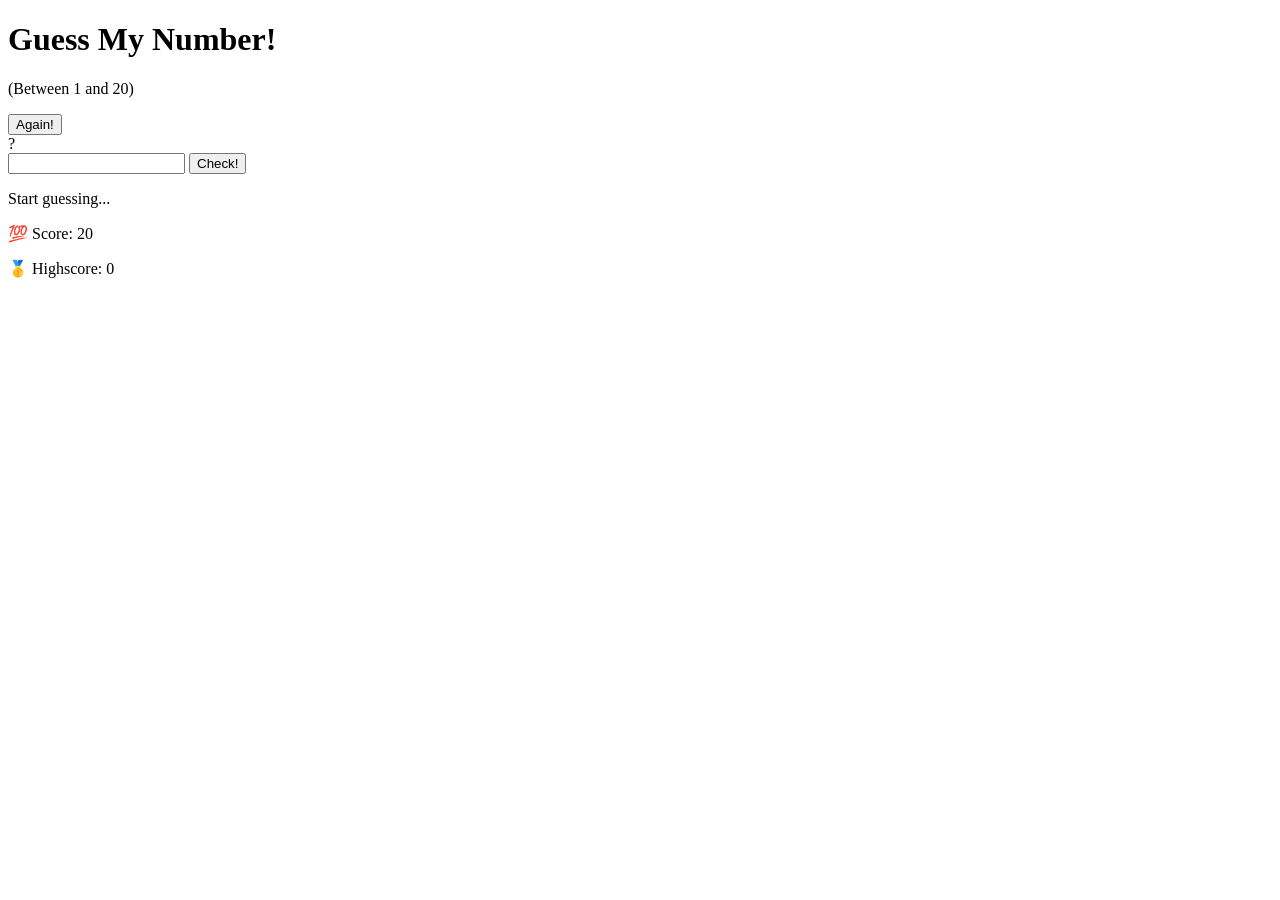
==== index.html @ 6783fee7 "First Code for guess my number game" ====
<!doctype html>
<html lang="en">
  <head>
    <meta charset="UTF-8" />
    <meta name="viewport" content="width=device-width, initial-scale=1.0" />
    <meta http-equiv="X-UA-Compatible" content="ie=edge" />
    <link rel="stylesheet" href="style.css" />
    <title>Guess My Number!</title>
  </head>
  <body>
    <header>
      <h1>Guess My Number!</h1>
      <p class="between">(Between 1 and 20)</p>
      <button class="btn again">Again!</button>
      <div class="number">?</div>
    </header>
    <main>
      <section class="left">
        <input type="number" class="guess" />
        <button class="btn check">Check!</button>
      </section>
      <section class="right">
        <p class="message">Start guessing...</p>
        <p class="label-score">💯 Score: <span class="score">20</span></p>
        <p class="label-highscore">
          🥇 Highscore: <span class="highscore">0</span>
        </p>
      </section>
    </main>
    <script src="script.js"></script>
  </body>
</html>
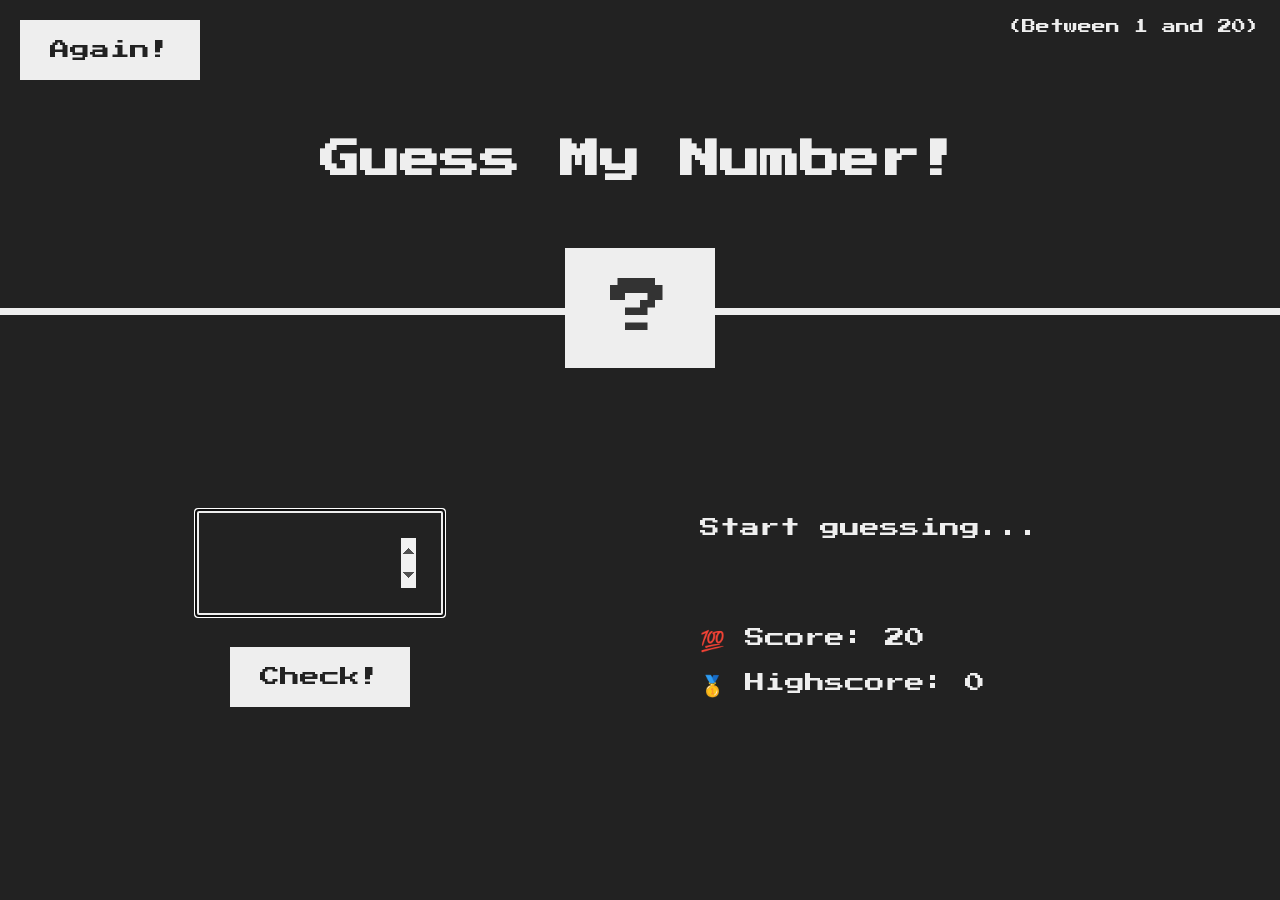
==== commit 0769aca4: "fixed some bugs" ====
--- a/index.html
+++ b/index.html
@@ -16,7 +16,7 @@
     </header>
     <main>
       <section class="left">
-        <input type="number" class="guess" />
+        <input type="number" class="guess" autofocus />
         <button class="btn check">Check!</button>
       </section>
       <section class="right">
--- a/style.css
+++ b/style.css
@@ -0,0 +1,187 @@
+@import url('https://fonts.googleapis.com/css?family=Press+Start+2P&display=swap');
+
+* {
+  margin: 0;
+  padding: 0;
+  box-sizing: inherit;
+}
+
+html {
+  font-size: 62.5%;
+  box-sizing: border-box;
+}
+
+body {
+  font-family: 'Press Start 2P', sans-serif;
+  color: #eee;
+  background-color: #222;
+  /* background-color: #60b347; */
+}
+
+/* LAYOUT */
+header {
+  position: relative;
+  height: 35vh;
+  border-bottom: 7px solid #eee;
+}
+
+main {
+  height: 65vh;
+  color: #eee;
+  display: flex;
+  align-items: center;
+  justify-content: space-around;
+}
+
+.left {
+  width: 52rem;
+  display: flex;
+  flex-direction: column;
+  align-items: center;
+}
+
+.right {
+  width: 52rem;
+  font-size: 2rem;
+}
+
+/* ELEMENTS STYLE */
+h1 {
+  font-size: 4rem;
+  text-align: center;
+  position: absolute;
+  width: 100%;
+  top: 52%;
+  left: 50%;
+  transform: translate(-50%, -50%);
+}
+
+.number {
+  background: #eee;
+  color: #333;
+  font-size: 6rem;
+  width: 15rem;
+  padding: 3rem 0rem;
+  text-align: center;
+  position: absolute;
+  bottom: 0;
+  left: 50%;
+  transform: translate(-50%, 50%);
+}
+
+.between {
+  font-size: 1.4rem;
+  position: absolute;
+  top: 2rem;
+  right: 2rem;
+}
+
+.again {
+  position: absolute;
+  top: 2rem;
+  left: 2rem;
+}
+
+.guess {
+  background: none;
+  border: 4px solid #eee;
+  font-family: inherit;
+  color: inherit;
+  font-size: 5rem;
+  padding: 2.5rem;
+  width: 25rem;
+  text-align: center;
+  display: block;
+  margin-bottom: 3rem;
+}
+
+.btn {
+  border: none;
+  background-color: #eee;
+  color: #222;
+  font-size: 2rem;
+  font-family: inherit;
+  padding: 2rem 3rem;
+  cursor: pointer;
+}
+
+.btn:hover {
+  background-color: #ccc;
+}
+
+.message {
+  margin-bottom: 8rem;
+  height: 3rem;
+}
+
+.label-score {
+  margin-bottom: 2rem;
+}
+
+@media (max-width: 480px) {
+  header {
+    height: 35vh;
+  }
+
+  h1 {
+    font-size: 2.5rem;
+    line-height: 1.4;
+    padding: 0 1rem;
+  }
+
+  main {
+    height: 65vh;
+    flex-direction: column;
+    justify-content: center;
+    gap: 2rem;
+  }
+
+  .left {
+    width: 100%;
+  }
+
+  .right {
+    width: 100%;
+    font-size: 1.4rem;
+    text-align: center;
+  }
+
+  .message {
+    margin-bottom: 3rem;
+  }
+
+  .label-score {
+    margin-bottom: 1.5rem;
+  }
+
+  .guess {
+    width: 18rem;
+    font-size: 3.5rem;
+    padding: 1.5rem;
+    margin-bottom: 2rem;
+  }
+
+  .btn {
+    font-size: 1.5rem;
+    padding: 1.5rem 2rem;
+  }
+
+  .number {
+    width: 10rem;
+    font-size: 4rem;
+    padding: 2rem 0;
+  }
+
+  .between {
+    font-size: 1rem;
+    top: 1.5rem;
+    right: 1.5rem;
+  }
+
+  .again {
+    top: 1.5rem;
+    left: 1.5rem;
+    font-size: 1.2rem;
+    padding: 1.5rem 2rem;
+  }
+}
